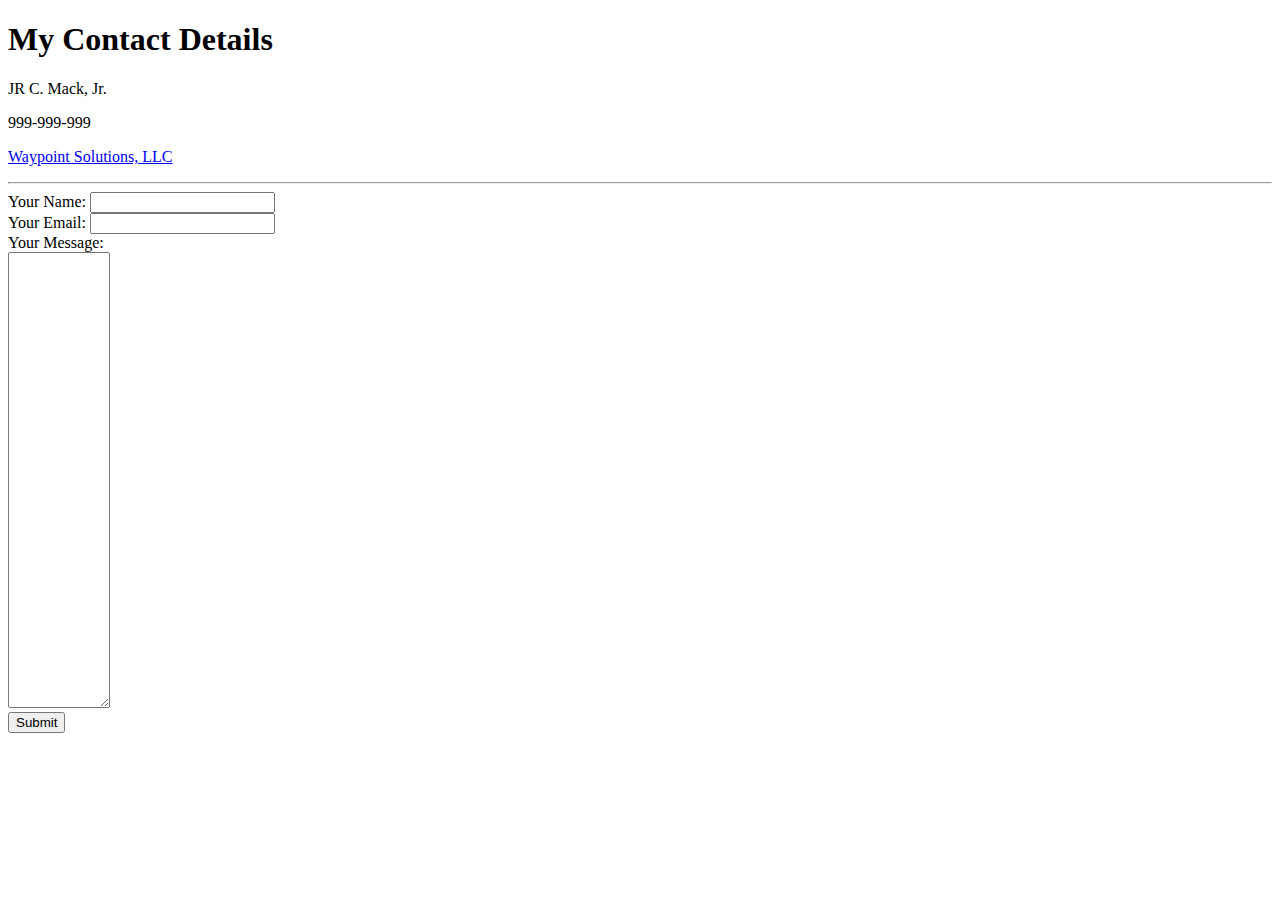
==== contactme.html @ e22ca7b6 "Added initial CV website files" ====
<!DOCTYPE html>
<html lang="en">
<head>
    <meta charset="UTF-8">
    <meta http-equiv="X-UA-Compatible" content="IE=edge">
    <meta name="viewport" content="width=device-width, initial-scale=1.0">
    <title>Contact Info</title>
</head>
<body>
    <h1>My Contact Details</h1>
    <p>JR C. Mack, Jr.</p>
    <p>999-999-999</p>
    <p><a href="https://waypointsolutions.net">Waypoint Solutions, LLC</a></p>
    <hr>
    <form action="mailto:MyUdemyTraining2023@outlook.com" method="post" enctype="text/plain">
        <label for="">Your Name:</label>
        <input type="text" name="yourName" value=""><br>        
        <label for="">Your Email:</label>
        <input type="email" name="yourEmail" id=""><br>
        <label for="">Your Message:</label><br>
        <textarea name="yourMessage" id="" cols="10" rows="30"></textarea><br>
        <input type="submit">
    </form>
</body>
</html>
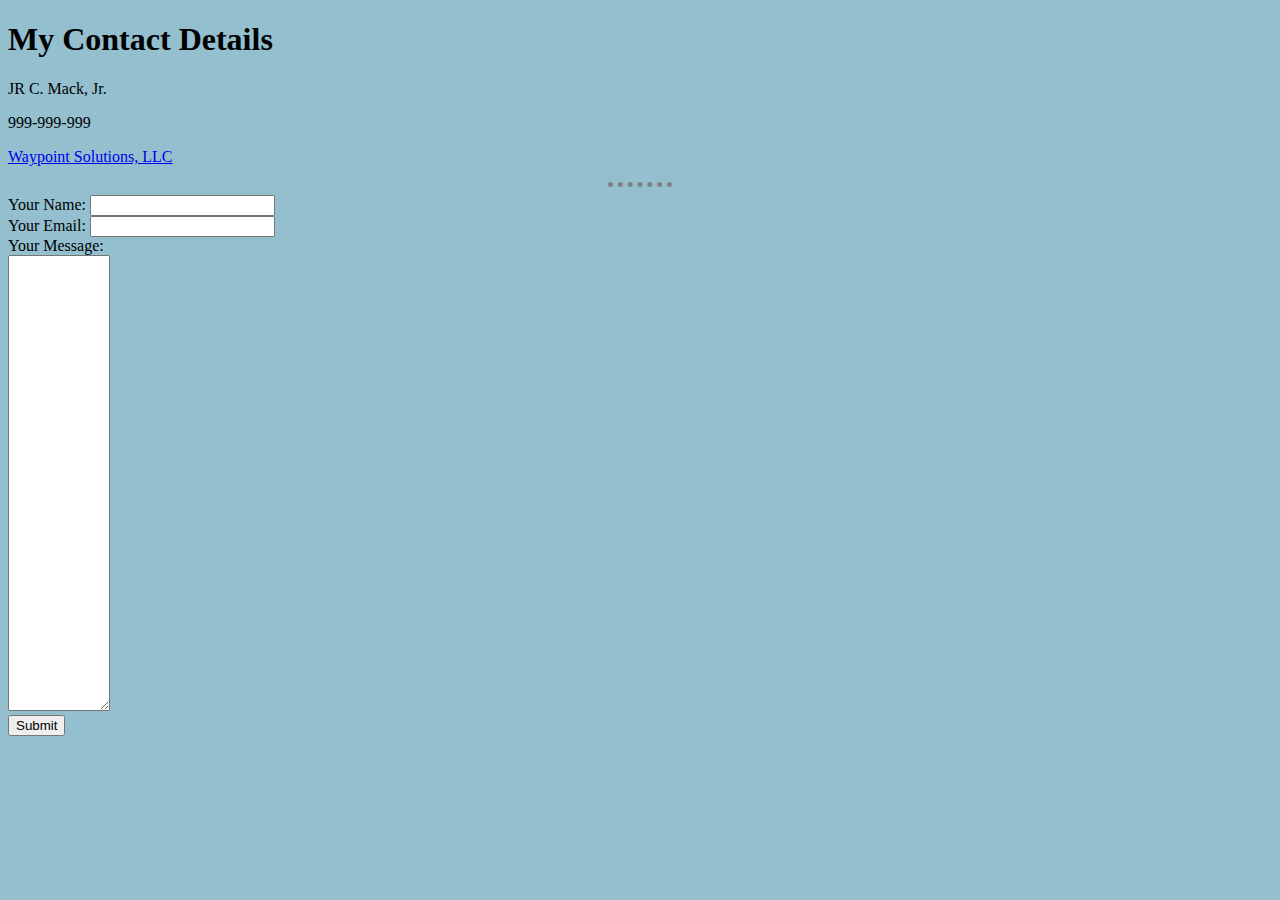
==== commit 8bb8d8c7: "Added call to CSS" ====
--- a/contactme.html
+++ b/contactme.html
@@ -5,6 +5,7 @@
     <meta http-equiv="X-UA-Compatible" content="IE=edge">
     <meta name="viewport" content="width=device-width, initial-scale=1.0">
     <title>Contact Info</title>
+    <link rel="stylesheet" href="css/styles.css">
 </head>
 <body>
     <h1>My Contact Details</h1>
--- a/css/styles.css
+++ b/css/styles.css
@@ -0,0 +1,11 @@
+body {
+    background-color: #93BFCF;
+}
+
+hr {
+    
+    border-style: dotted none none;
+    border-color: gray;
+    border-width: 5px;
+    width: 5%;
+}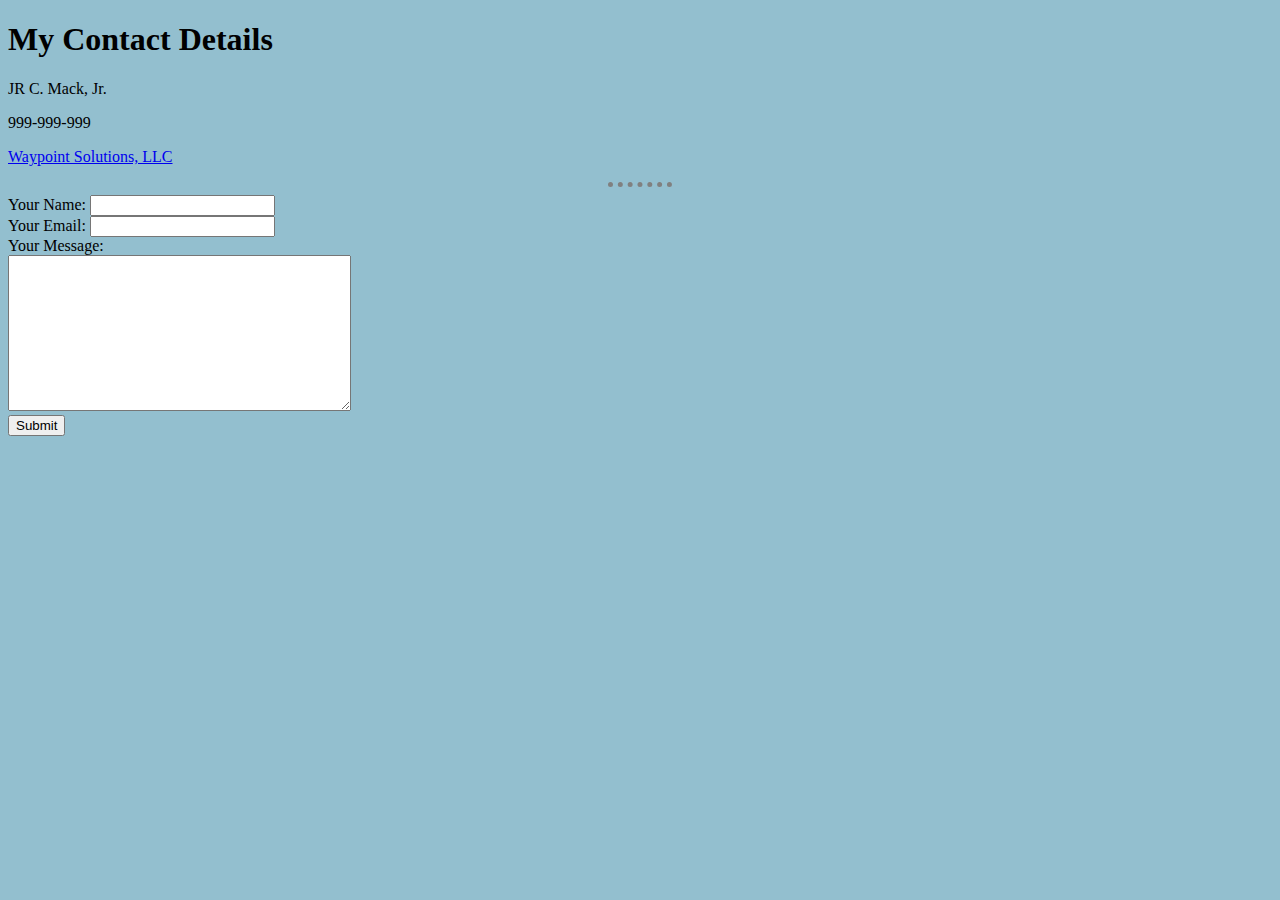
==== commit e2b27d28: "Updated CSS" ====
--- a/contactme.html
+++ b/contactme.html
@@ -19,7 +19,7 @@
         <label for="">Your Email:</label>
         <input type="email" name="yourEmail" id=""><br>
         <label for="">Your Message:</label><br>
-        <textarea name="yourMessage" id="" cols="10" rows="30"></textarea><br>
+        <textarea name="yourMessage" id="" cols="40" rows="10"></textarea><br>
         <input type="submit">
     </form>
 </body>
--- a/css/styles.css
+++ b/css/styles.css
@@ -8,4 +8,8 @@
     border-color: gray;
     border-width: 5px;
     width: 5%;
+}
+
+.h1 .h3 {
+    color: #66BFBF;
 }